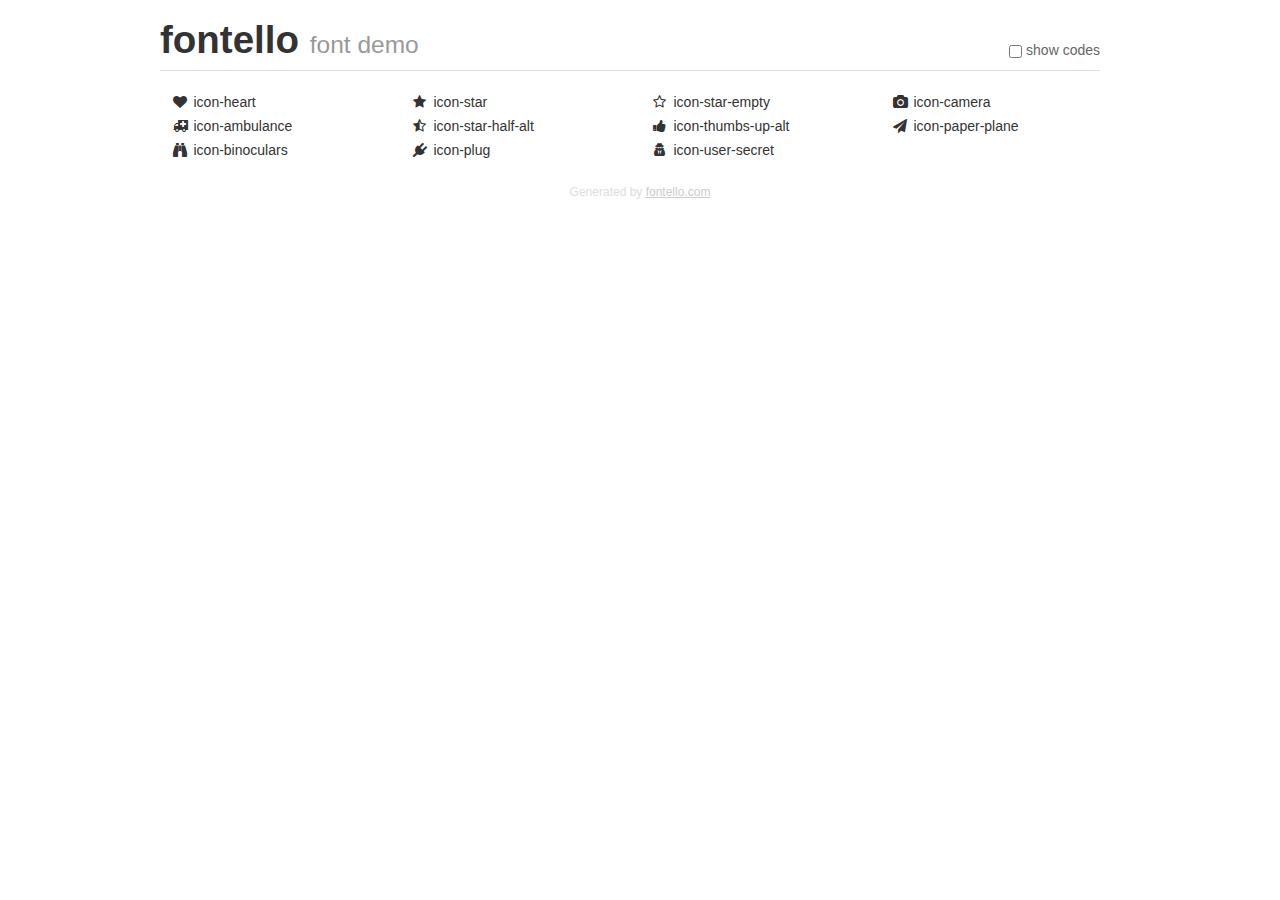
==== demo.html @ a51550e0 "add fontello shapes to the game" ====
<!DOCTYPE html>
<html>
  <head><!--[if lt IE 9]><script language="javascript" type="text/javascript" src="//html5shim.googlecode.com/svn/trunk/html5.js"></script><![endif]-->
    <meta charset="UTF-8"><style>/*
 * Bootstrap v2.2.1
 *
 * Copyright 2012 Twitter, Inc
 * Licensed under the Apache License v2.0
 * http://www.apache.org/licenses/LICENSE-2.0
 *
 * Designed and built with all the love in the world @twitter by @mdo and @fat.
 */
.clearfix {
  *zoom: 1;
}
.clearfix:before,
.clearfix:after {
  display: table;
  content: "";
  line-height: 0;
}
.clearfix:after {
  clear: both;
}
html {
  font-size: 100%;
  -webkit-text-size-adjust: 100%;
  -ms-text-size-adjust: 100%;
}
a:focus {
  outline: thin dotted #333;
  outline: 5px auto -webkit-focus-ring-color;
  outline-offset: -2px;
}
a:hover,
a:active {
  outline: 0;
}
button,
input,
select,
textarea {
  margin: 0;
  font-size: 100%;
  vertical-align: middle;
}
button,
input {
  *overflow: visible;
  line-height: normal;
}
button::-moz-focus-inner,
input::-moz-focus-inner {
  padding: 0;
  border: 0;
}
body {
  margin: 0;
  font-family: "Helvetica Neue", Helvetica, Arial, sans-serif;
  font-size: 14px;
  line-height: 20px;
  color: #333;
  background-color: #fff;
}
a {
  color: #08c;
  text-decoration: none;
}
a:hover {
  color: #005580;
  text-decoration: underline;
}
.row {
  margin-left: -20px;
  *zoom: 1;
}
.row:before,
.row:after {
  display: table;
  content: "";
  line-height: 0;
}
.row:after {
  clear: both;
}
[class*="span"] {
  float: left;
  min-height: 1px;
  margin-left: 20px;
}
.container,
.navbar-static-top .container,
.navbar-fixed-top .container,
.navbar-fixed-bottom .container {
  width: 940px;
}
.span12 {
  width: 940px;
}
.span11 {
  width: 860px;
}
.span10 {
  width: 780px;
}
.span9 {
  width: 700px;
}
.span8 {
  width: 620px;
}
.span7 {
  width: 540px;
}
.span6 {
  width: 460px;
}
.span5 {
  width: 380px;
}
.span4 {
  width: 300px;
}
.span3 {
  width: 220px;
}
.span2 {
  width: 140px;
}
.span1 {
  width: 60px;
}
[class*="span"].pull-right,
.row-fluid [class*="span"].pull-right {
  float: right;
}
.container {
  margin-right: auto;
  margin-left: auto;
  *zoom: 1;
}
.container:before,
.container:after {
  display: table;
  content: "";
  line-height: 0;
}
.container:after {
  clear: both;
}
p {
  margin: 0 0 10px;
}
.lead {
  margin-bottom: 20px;
  font-size: 21px;
  font-weight: 200;
  line-height: 30px;
}
small {
  font-size: 85%;
}
h1 {
  margin: 10px 0;
  font-family: inherit;
  font-weight: bold;
  line-height: 20px;
  color: inherit;
  text-rendering: optimizelegibility;
}
h1 small {
  font-weight: normal;
  line-height: 1;
  color: #999;
}
h1 {
  line-height: 40px;
}
h1 {
  font-size: 38.5px;
}
h1 small {
  font-size: 24.5px;
}
body {
  margin-top: 90px;
}
.header {
  position: fixed;
  top: 0;
  left: 50%;
  margin-left: -480px;
  background-color: #fff;
  border-bottom: 1px solid #ddd;
  padding-top: 10px;
  z-index: 10;
}
.footer {
  color: #ddd;
  font-size: 12px;
  text-align: center;
  margin-top: 20px;
}
.footer a {
  color: #ccc;
  text-decoration: underline;
}
.the-icons {
  font-size: 14px;
  line-height: 24px;
}
.switch {
  position: absolute;
  right: 0;
  bottom: 10px;
  color: #666;
}
.switch input {
  margin-right: 0.3em;
}
.codesOn .i-name {
  display: none;
}
.codesOn .i-code {
  display: inline;
}
.i-code {
  display: none;
}
@font-face {
      font-family: 'fontello';
      src: url('./font/fontello.eot?60869891');
      src: url('./font/fontello.eot?60869891#iefix') format('embedded-opentype'),
           url('./font/fontello.woff?60869891') format('woff'),
           url('./font/fontello.ttf?60869891') format('truetype'),
           url('./font/fontello.svg?60869891#fontello') format('svg');
      font-weight: normal;
      font-style: normal;
    }
     
     
    .demo-icon
    {
      font-family: "fontello";
      font-style: normal;
      font-weight: normal;
      speak: none;
     
      display: inline-block;
      text-decoration: inherit;
      width: 1em;
      margin-right: .2em;
      text-align: center;
      /* opacity: .8; */
     
      /* For safety - reset parent styles, that can break glyph codes*/
      font-variant: normal;
      text-transform: none;
     
      /* fix buttons height, for twitter bootstrap */
      line-height: 1em;
     
      /* Animation center compensation - margins should be symmetric */
      /* remove if not needed */
      margin-left: .2em;
     
      /* You can be more comfortable with increased icons size */
      /* font-size: 120%; */
     
      /* Font smoothing. That was taken from TWBS */
      -webkit-font-smoothing: antialiased;
      -moz-osx-font-smoothing: grayscale;
     
      /* Uncomment for 3D effect */
      /* text-shadow: 1px 1px 1px rgba(127, 127, 127, 0.3); */
    }
     </style>
    <link rel="stylesheet" href="css/animation.css"><!--[if IE 7]><link rel="stylesheet" href="css/" + font.fontname + "-ie7.css"><![endif]-->
    <script>
      function toggleCodes(on) {
        var obj = document.getElementById('icons');
      
        if (on) {
          obj.className += ' codesOn';
        } else {
          obj.className = obj.className.replace(' codesOn', '');
        }
      }
      
    </script>
  </head>
  <body>
    <div class="container header">
      <h1>fontello <small>font demo</small></h1>
      <label class="switch">
        <input type="checkbox" onclick="toggleCodes(this.checked)">show codes
      </label>
    </div>
    <div class="container" id="icons">
      <div class="row">
        <div class="the-icons span3" title="Code: 0xe800"><i class="demo-icon icon-heart">&#xe800;</i> <span class="i-name">icon-heart</span><span class="i-code">0xe800</span></div>
        <div class="the-icons span3" title="Code: 0xe801"><i class="demo-icon icon-star">&#xe801;</i> <span class="i-name">icon-star</span><span class="i-code">0xe801</span></div>
        <div class="the-icons span3" title="Code: 0xe802"><i class="demo-icon icon-star-empty">&#xe802;</i> <span class="i-name">icon-star-empty</span><span class="i-code">0xe802</span></div>
        <div class="the-icons span3" title="Code: 0xe803"><i class="demo-icon icon-camera">&#xe803;</i> <span class="i-name">icon-camera</span><span class="i-code">0xe803</span></div>
      </div>
      <div class="row">
        <div class="the-icons span3" title="Code: 0xf0f9"><i class="demo-icon icon-ambulance">&#xf0f9;</i> <span class="i-name">icon-ambulance</span><span class="i-code">0xf0f9</span></div>
        <div class="the-icons span3" title="Code: 0xf123"><i class="demo-icon icon-star-half-alt">&#xf123;</i> <span class="i-name">icon-star-half-alt</span><span class="i-code">0xf123</span></div>
        <div class="the-icons span3" title="Code: 0xf164"><i class="demo-icon icon-thumbs-up-alt">&#xf164;</i> <span class="i-name">icon-thumbs-up-alt</span><span class="i-code">0xf164</span></div>
        <div class="the-icons span3" title="Code: 0xf1d8"><i class="demo-icon icon-paper-plane">&#xf1d8;</i> <span class="i-name">icon-paper-plane</span><span class="i-code">0xf1d8</span></div>
      </div>
      <div class="row">
        <div class="the-icons span3" title="Code: 0xf1e5"><i class="demo-icon icon-binoculars">&#xf1e5;</i> <span class="i-name">icon-binoculars</span><span class="i-code">0xf1e5</span></div>
        <div class="the-icons span3" title="Code: 0xf1e6"><i class="demo-icon icon-plug">&#xf1e6;</i> <span class="i-name">icon-plug</span><span class="i-code">0xf1e6</span></div>
        <div class="the-icons span3" title="Code: 0xf21b"><i class="demo-icon icon-user-secret">&#xf21b;</i> <span class="i-name">icon-user-secret</span><span class="i-code">0xf21b</span></div>
      </div>
    </div>
    <div class="container footer">Generated by <a href="http://fontello.com">fontello.com</a></div>
  </body>
</html>
---- css/animation.css ----
/*
   Animation example, for spinners
*/
.animate-spin {
  -moz-animation: spin 2s infinite linear;
  -o-animation: spin 2s infinite linear;
  -webkit-animation: spin 2s infinite linear;
  animation: spin 2s infinite linear;
  display: inline-block;
}
@-moz-keyframes spin {
  0% {
    -moz-transform: rotate(0deg);
    -o-transform: rotate(0deg);
    -webkit-transform: rotate(0deg);
    transform: rotate(0deg);
  }

  100% {
    -moz-transform: rotate(359deg);
    -o-transform: rotate(359deg);
    -webkit-transform: rotate(359deg);
    transform: rotate(359deg);
  }
}
@-webkit-keyframes spin {
  0% {
    -moz-transform: rotate(0deg);
    -o-transform: rotate(0deg);
    -webkit-transform: rotate(0deg);
    transform: rotate(0deg);
  }

  100% {
    -moz-transform: rotate(359deg);
    -o-transform: rotate(359deg);
    -webkit-transform: rotate(359deg);
    transform: rotate(359deg);
  }
}
@-o-keyframes spin {
  0% {
    -moz-transform: rotate(0deg);
    -o-transform: rotate(0deg);
    -webkit-transform: rotate(0deg);
    transform: rotate(0deg);
  }

  100% {
    -moz-transform: rotate(359deg);
    -o-transform: rotate(359deg);
    -webkit-transform: rotate(359deg);
    transform: rotate(359deg);
  }
}
@-ms-keyframes spin {
  0% {
    -moz-transform: rotate(0deg);
    -o-transform: rotate(0deg);
    -webkit-transform: rotate(0deg);
    transform: rotate(0deg);
  }

  100% {
    -moz-transform: rotate(359deg);
    -o-transform: rotate(359deg);
    -webkit-transform: rotate(359deg);
    transform: rotate(359deg);
  }
}
@keyframes spin {
  0% {
    -moz-transform: rotate(0deg);
    -o-transform: rotate(0deg);
    -webkit-transform: rotate(0deg);
    transform: rotate(0deg);
  }

  100% {
    -moz-transform: rotate(359deg);
    -o-transform: rotate(359deg);
    -webkit-transform: rotate(359deg);
    transform: rotate(359deg);
  }
}
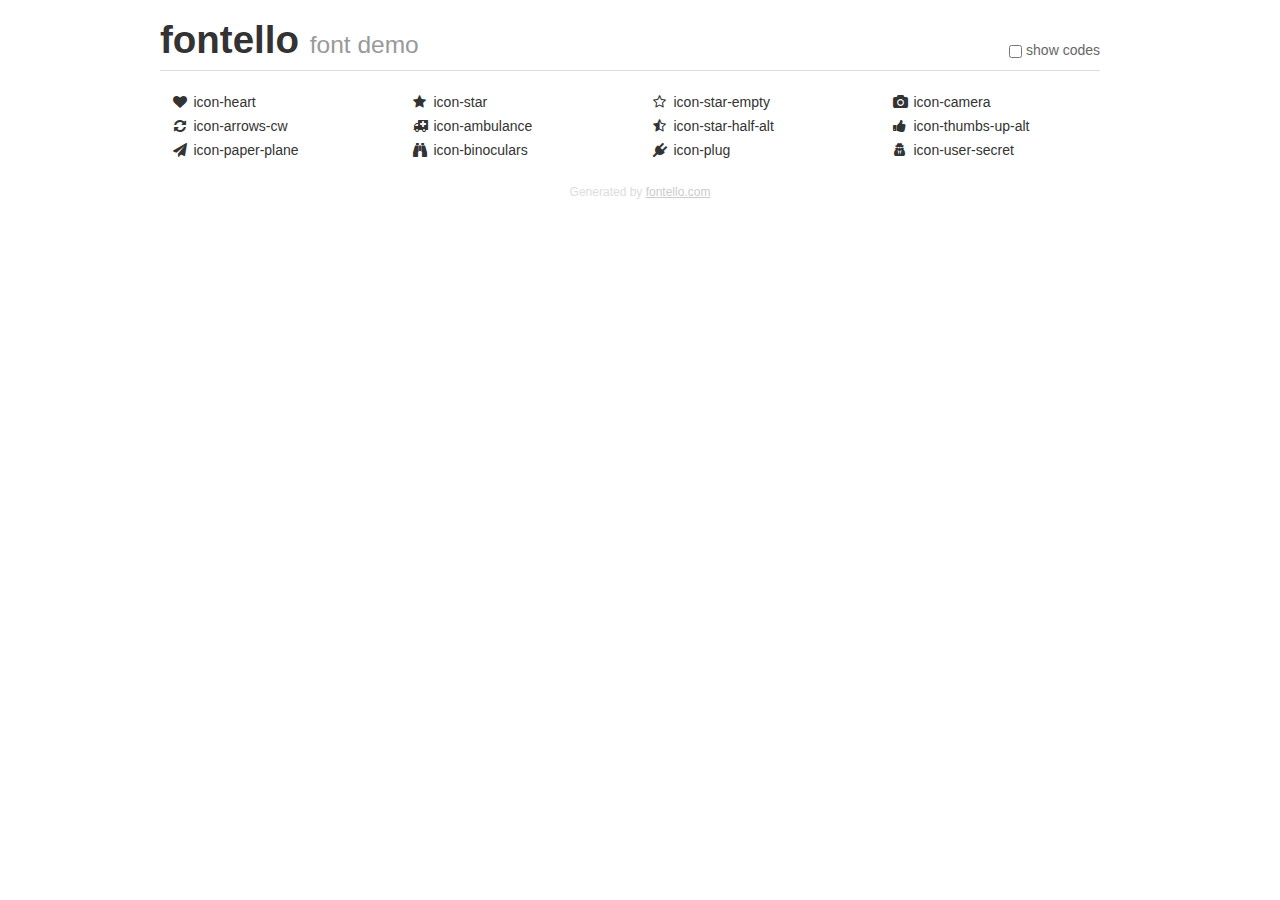
==== commit 7e828c8e: "add score panel" ====
--- a/demo.html
+++ b/demo.html
@@ -229,11 +229,11 @@
 }
 @font-face {
       font-family: 'fontello';
-      src: url('./font/fontello.eot?60869891');
-      src: url('./font/fontello.eot?60869891#iefix') format('embedded-opentype'),
-           url('./font/fontello.woff?60869891') format('woff'),
-           url('./font/fontello.ttf?60869891') format('truetype'),
-           url('./font/fontello.svg?60869891#fontello') format('svg');
+      src: url('./font/fontello.eot?13946218');
+      src: url('./font/fontello.eot?13946218#iefix') format('embedded-opentype'),
+           url('./font/fontello.woff?13946218') format('woff'),
+           url('./font/fontello.ttf?13946218') format('truetype'),
+           url('./font/fontello.svg?13946218#fontello') format('svg');
       font-weight: normal;
       font-style: normal;
     }
@@ -304,12 +304,13 @@
         <div class="the-icons span3" title="Code: 0xe803"><i class="demo-icon icon-camera">&#xe803;</i> <span class="i-name">icon-camera</span><span class="i-code">0xe803</span></div>
       </div>
       <div class="row">
+        <div class="the-icons span3" title="Code: 0xe804"><i class="demo-icon icon-arrows-cw">&#xe804;</i> <span class="i-name">icon-arrows-cw</span><span class="i-code">0xe804</span></div>
         <div class="the-icons span3" title="Code: 0xf0f9"><i class="demo-icon icon-ambulance">&#xf0f9;</i> <span class="i-name">icon-ambulance</span><span class="i-code">0xf0f9</span></div>
         <div class="the-icons span3" title="Code: 0xf123"><i class="demo-icon icon-star-half-alt">&#xf123;</i> <span class="i-name">icon-star-half-alt</span><span class="i-code">0xf123</span></div>
         <div class="the-icons span3" title="Code: 0xf164"><i class="demo-icon icon-thumbs-up-alt">&#xf164;</i> <span class="i-name">icon-thumbs-up-alt</span><span class="i-code">0xf164</span></div>
-        <div class="the-icons span3" title="Code: 0xf1d8"><i class="demo-icon icon-paper-plane">&#xf1d8;</i> <span class="i-name">icon-paper-plane</span><span class="i-code">0xf1d8</span></div>
       </div>
       <div class="row">
+        <div class="the-icons span3" title="Code: 0xf1d8"><i class="demo-icon icon-paper-plane">&#xf1d8;</i> <span class="i-name">icon-paper-plane</span><span class="i-code">0xf1d8</span></div>
         <div class="the-icons span3" title="Code: 0xf1e5"><i class="demo-icon icon-binoculars">&#xf1e5;</i> <span class="i-name">icon-binoculars</span><span class="i-code">0xf1e5</span></div>
         <div class="the-icons span3" title="Code: 0xf1e6"><i class="demo-icon icon-plug">&#xf1e6;</i> <span class="i-name">icon-plug</span><span class="i-code">0xf1e6</span></div>
         <div class="the-icons span3" title="Code: 0xf21b"><i class="demo-icon icon-user-secret">&#xf21b;</i> <span class="i-name">icon-user-secret</span><span class="i-code">0xf21b</span></div>
